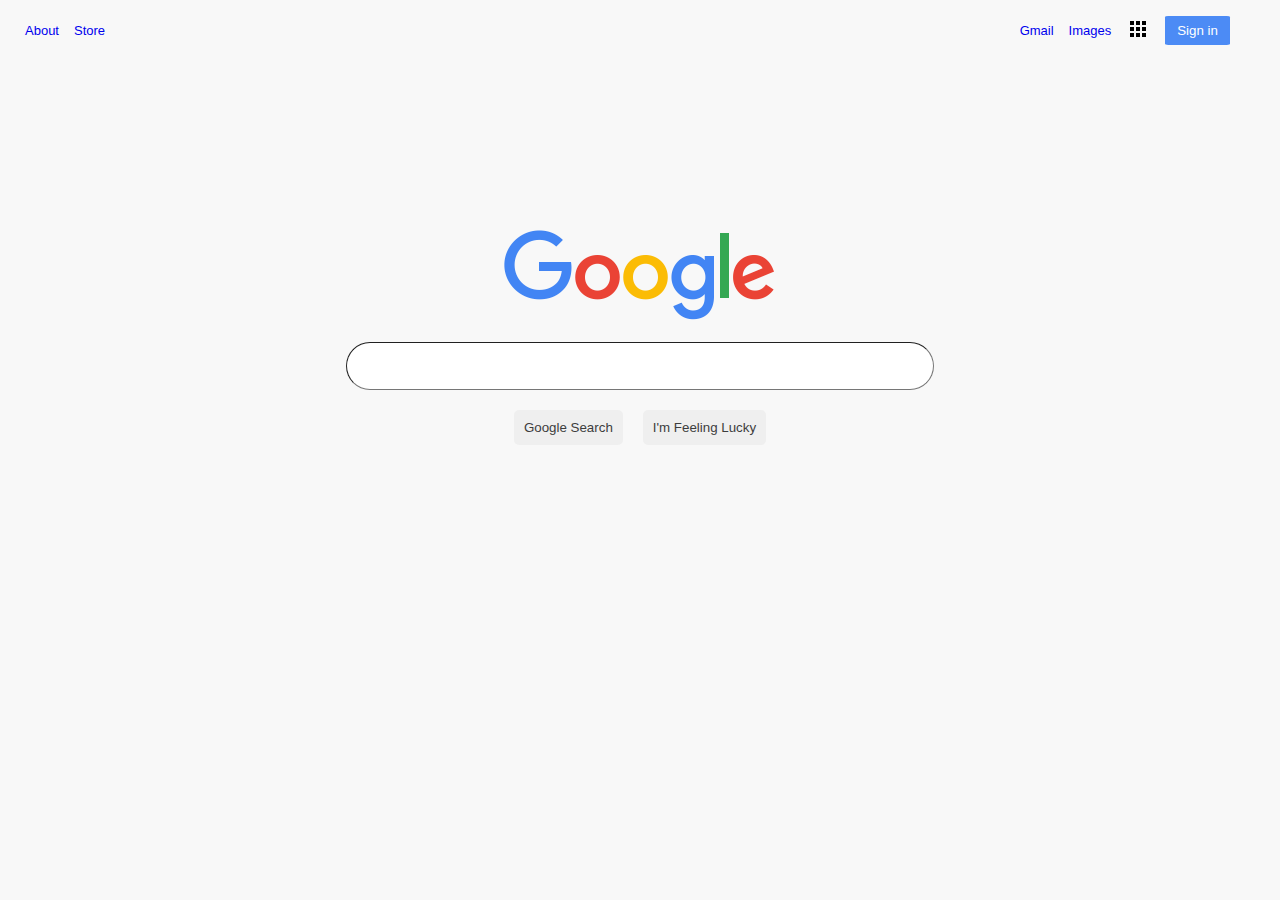
==== index.html @ 7fb5d5bc "initial commit" ====
<!DOCTYPE html>
<html>
    <head>
        <title>Hello</title>
        <link rel="stylesheet" href="styles.css">
    </head>

    <body>
        <div class="navbar">
            <div class="left-side-nav">
                <div class="about">
                    <a href="#">About</a>
                </div>

                <div class="store">
                    <a href="#">Store</a>
                </div>
            
            </div>

            <div class="right-side-nav">
                <div class="gmail">
                    <a href="#">Gmail</a>
                </div>

                <div class="images">
                    <a href="#">Images</a>
                </div>

                <div class="apps">
                    <a href="#"><img src="/apps-icon/1x/outline_apps_black_24dp.png" alt="apps"</a>
                </div>

                <div class="sign-in">
                    <button id="sign-in">Sign in</button>
                </div>
            </div>
        </div>

        <div>
            <img class="google-logo"src="/google_logo.png" alt="google-logo">
        </div>

        <input type="text" id="search-bar">
        <div class="search-buttons">
        <button id="google-search" type="button">Google Search</button>
        <button id="feeling-lucky" type="button">I'm Feeling Lucky</button>
        </div>

    </body>
</html>
---- styles.css ----
body {
    background-color: rgb(248, 248, 248);
}

div {
    display: flex;
    justify-content: center;
    align-items: center;

}

a:link {
    text-decoration: none;
}

/* a:hover {
    text-decoration: underline;
} */

button:hover {
    
}               

/* Navbar styling  */

.navbar {
    margin-top: 30px;
    font-size: 13px;
    font-family:'Gill Sans', 'Gill Sans MT', 'Calibri', 'Trebuchet MS', sans-serif
}

.left-side-nav {
    position: absolute;
    left: 25px;
}

.right-side-nav {
    position: absolute;
    right: 50px;
}

.about {
    margin-right: 15px;
}

.gmail {
    margin-right: 15px;
}

.images {
    margin-right: 15px;
}

.apps {
    margin-right: 15px;
}

#sign-in {
    border: none;
    background-color: #4C8BF5;
    color: white;
    border-radius: 5%;
    padding: 7px 12px 7px 12px;
}


/* Main content styling */

.google-logo {
    margin-top: 200px;
    width: auto;
    height: auto;
    text-align: center;

}

#search-bar {
    display: flex;
    justify-content: center;
    margin: 20px auto;
    height: 44px;
    width: 582px;
    border-radius: 24px;
    border-width: 1px;

}

#google-search {
    margin-right: 10px;
    border: none;
    padding: 10px;
    border-radius: 5px;
    color: rgb(61, 61, 61);
}

#google-search:hover {
    color: black;
    border: 1px solid rgb(167, 164, 164);
}

#feeling-lucky {
    margin-left: 10px;
    border: none;
    padding: 10px;
    border-radius: 5px;
    color: rgb(61, 61, 61);
}

#feeling-lucky:hover {
    color: black;
    border: 1px solid rgb(167, 164, 164);
}
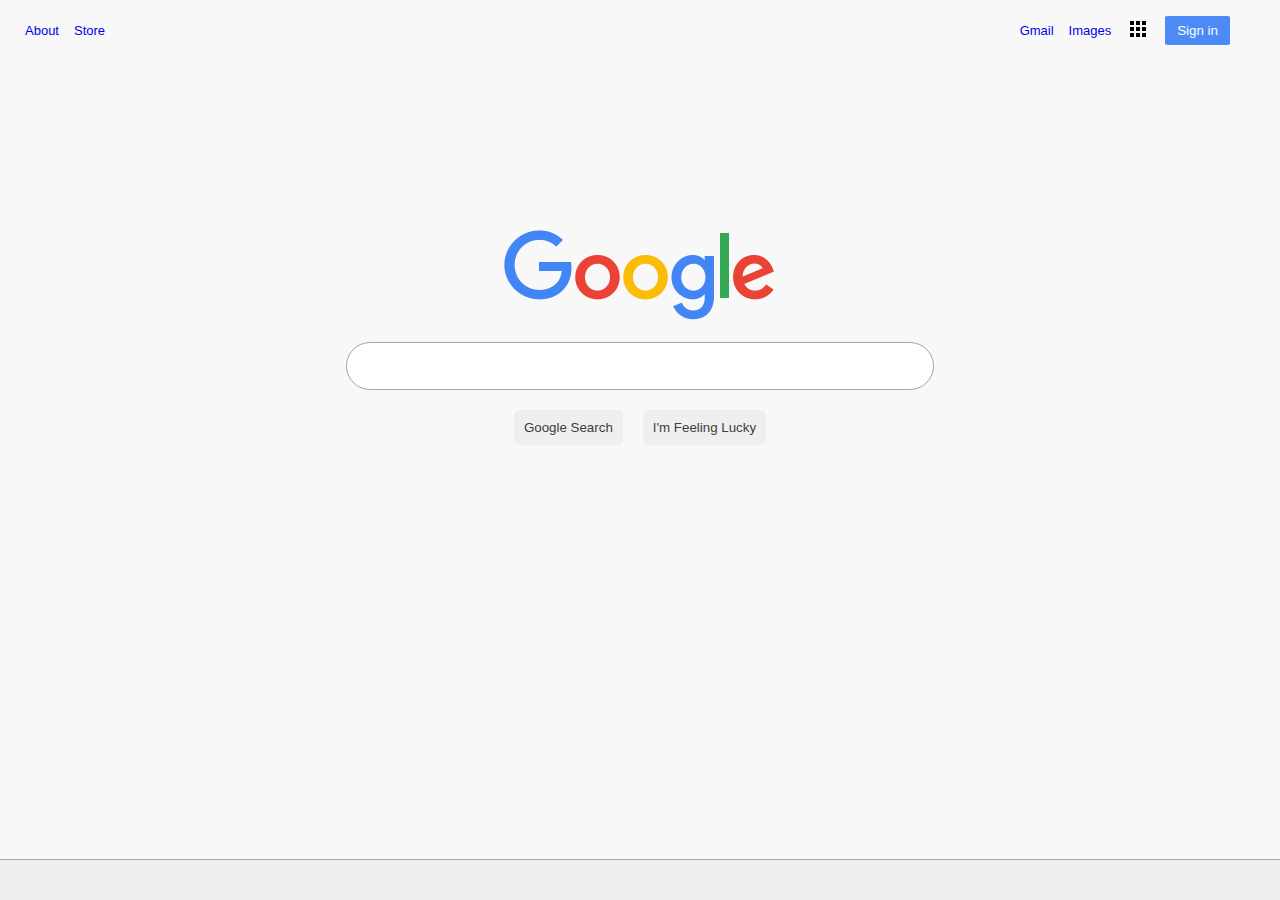
==== commit 0c2d1dc9: "add footer div" ====
--- a/index.html
+++ b/index.html
@@ -47,5 +47,16 @@
         <button id="feeling-lucky" type="button">I'm Feeling Lucky</button>
         </div>
 
+        <footer>
+            <div class="bottom-nav-container">
+                <div class="bottom-nav">
+                    <div class="advertising">
+        
+                    </div>
+                </div>
+            </div>
+        </footer>
+
+
     </body>
 </html>--- a/styles.css
+++ b/styles.css
@@ -82,6 +82,7 @@
     width: 582px;
     border-radius: 24px;
     border-width: 1px;
+    border: solid 1px rgb(167, 164, 164);
 
 }
 
@@ -109,4 +110,21 @@
 #feeling-lucky:hover {
     color: black;
     border: 1px solid rgb(167, 164, 164);
-}+}
+
+/* Footer styling */
+
+/* .bottom-nav-container {
+    position: relative;
+    min-height: 100%
+} */
+
+
+.bottom-nav {
+    background-color: rgb(239, 239, 239);
+    position: absolute;
+    bottom: 0;
+    width: 100%;
+    height: 40px;
+    border-top: solid 1px rgb(167, 164, 164);
+    }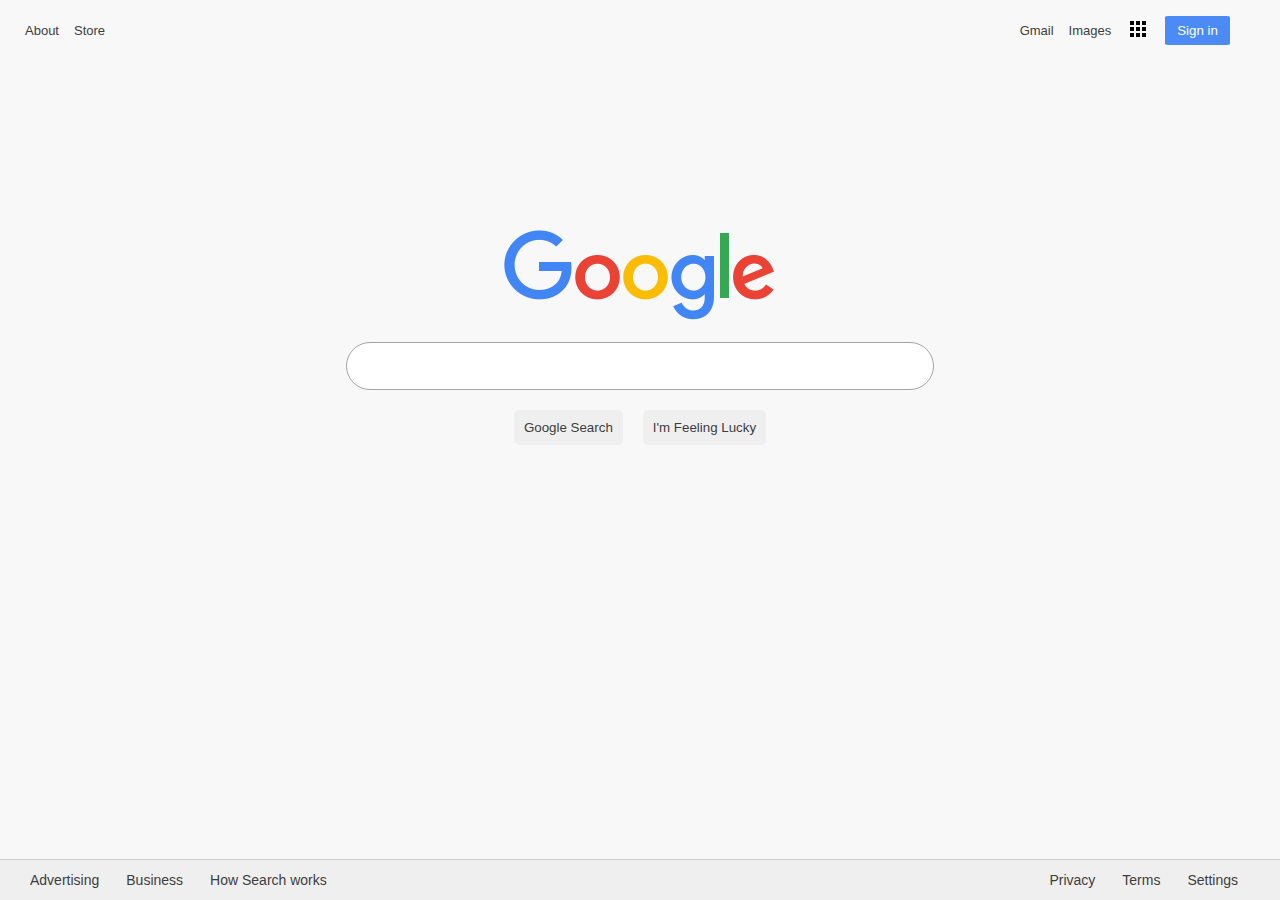
==== commit f7852174: "add footer div and adjust colours" ====
--- a/index.html
+++ b/index.html
@@ -50,8 +50,28 @@
         <footer>
             <div class="bottom-nav-container">
                 <div class="bottom-nav">
-                    <div class="advertising">
-        
+                    <div class="left-bottom-nav">
+                        <div class="advertising">
+                            <a href="#">Advertising</a>
+                        </div>
+                        <div class="business">
+                            <a href="#">Business</a>
+                        </div>
+                        <div class="how-search-works">
+                            <a href="#">How Search works</a>
+                        </div>
+                    </div>
+
+                    <div class="right-bottom-nav">
+                        <div class="privacy">
+                            <a href="#">Privacy</a>
+                        </div>
+                        <div class="terms">
+                            <a href="#">Terms</a>
+                        </div>
+                        <div class="settings">
+                            <a href="#">Settings</a>
+                        </div>
                     </div>
                 </div>
             </div>
--- a/styles.css
+++ b/styles.css
@@ -9,17 +9,21 @@
 
 }
 
+a {
+    color:rgb(61, 61, 61)
+}
+
 a:link {
     text-decoration: none;
 }
 
-/* a:hover {
+a:hover {
     text-decoration: underline;
-} */
+}
 
-button:hover {
-    
-}               
+a:visited {
+    text-decoration: none;
+  }          
 
 /* Navbar styling  */
 
@@ -119,12 +123,49 @@
     min-height: 100%
 } */
 
-
 .bottom-nav {
     background-color: rgb(239, 239, 239);
     position: absolute;
     bottom: 0;
     width: 100%;
     height: 40px;
-    border-top: solid 1px rgb(167, 164, 164);
-    }+    border-top: solid 1px rgb(209, 209, 209);
+    font-size: 14px;
+    font-family:'Gill Sans', 'Gill Sans MT', 'Calibri',
+     'Trebuchet MS', sans-serif
+    }
+
+
+.left-bottom-nav {
+    position: absolute;
+    left: 30px;
+}
+
+.right-bottom-nav {
+    position: absolute;
+    right: 15px;
+}
+
+.advertising {
+    margin-right: 27px;
+}
+
+.business {
+    margin-right: 27px;
+}
+
+.how-search-works {
+    margin-right: 27px;
+}
+
+.privacy {
+    margin-right: 27px;
+}
+
+.terms {
+    margin-right: 27px;
+}
+
+.settings {
+    margin-right: 27px;
+}
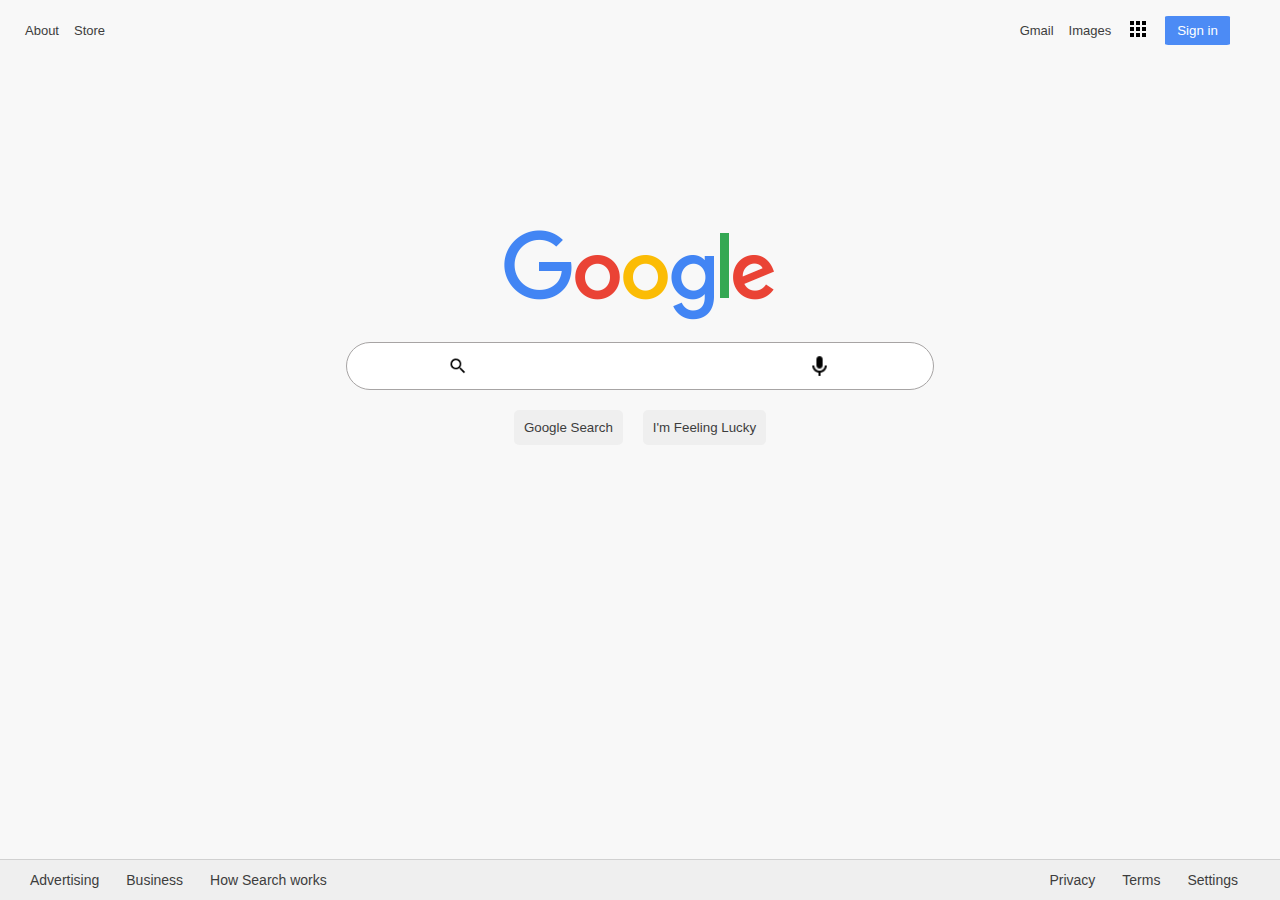
==== commit e749aa78: "add search and mic icons inside search bar and update README.me" ====
--- a/index.html
+++ b/index.html
@@ -41,10 +41,15 @@
             <img class="google-logo"src="/google_logo.png" alt="google-logo">
         </div>
 
-        <input type="text" id="search-bar">
+        <div>
+            <input type="text" id="search-bar">
+            <img id="search-icon" src="/search-icon/1x/outline_search_black_24dp.png" alt="search-icon">
+            <img id="mic-icon" src="/mic-icon/1x/outline_mic_black_24dp.png" alt="mic-icon">
+        </div>
+
         <div class="search-buttons">
-        <button id="google-search" type="button">Google Search</button>
-        <button id="feeling-lucky" type="button">I'm Feeling Lucky</button>
+            <button id="google-search" type="button">Google Search</button>
+            <button id="feeling-lucky" type="button">I'm Feeling Lucky</button>
         </div>
 
         <footer>
--- a/styles.css
+++ b/styles.css
@@ -90,6 +90,20 @@
 
 }
 
+#search-icon {
+    width: 20px;
+    position: absolute;
+    /* left: 645px; */
+    left: 35%;
+}
+
+#mic-icon {
+    width: 25px;
+    position: absolute;
+    /* right: 645px; */
+    right: 35%;
+}
+
 #google-search {
     margin-right: 10px;
     border: none;
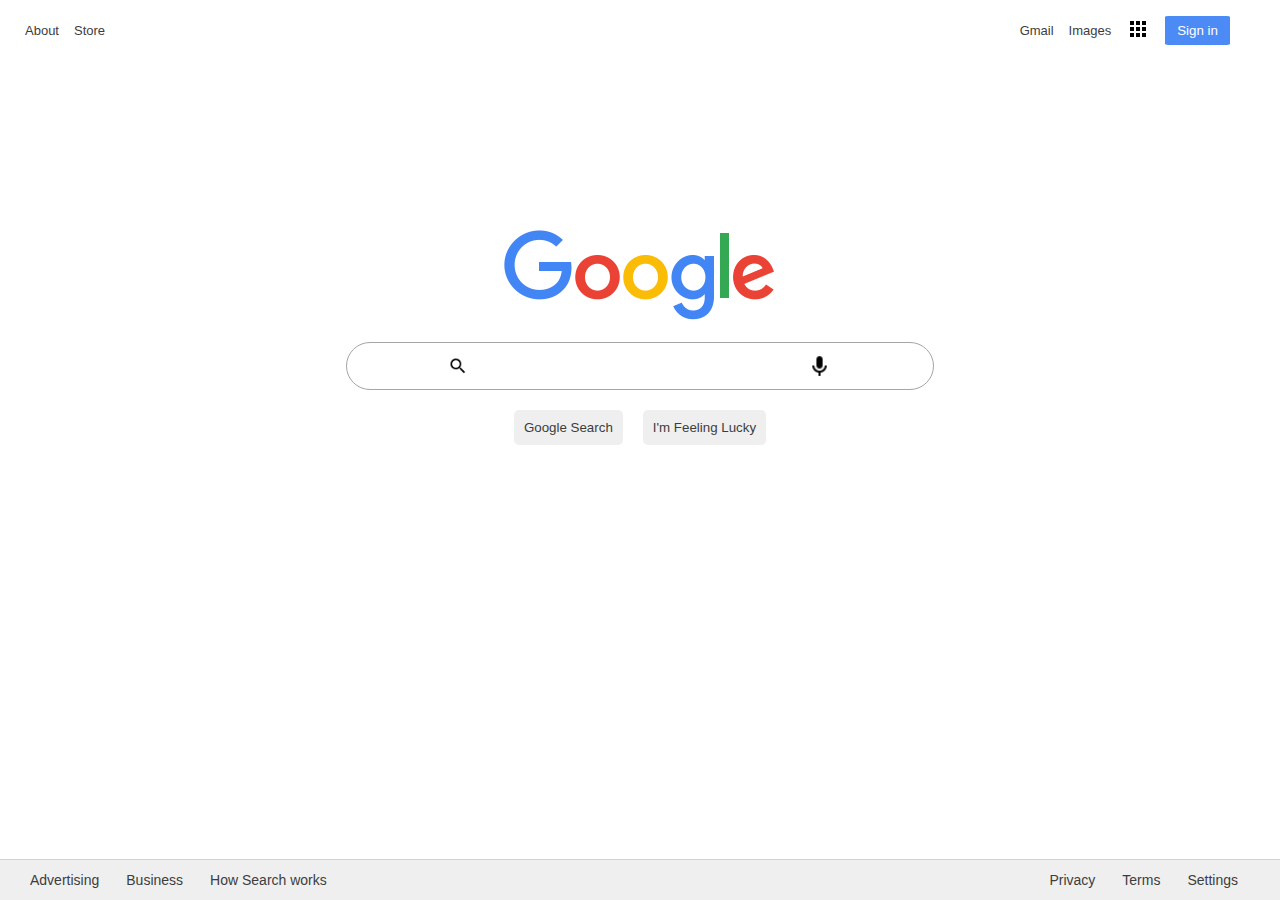
==== commit edabccea: "add logo and search bar to search-results.html" ====
--- a/index.html
+++ b/index.html
@@ -1,29 +1,29 @@
 <!DOCTYPE html>
-<html>
+<html lang="en">
     <head>
-        <title>Hello</title>
+        <title>Google</title>
         <link rel="stylesheet" href="styles.css">
     </head>
 
     <body>
         <div class="navbar">
             <div class="left-side-nav">
-                <div class="about">
+                <div class="about link">
                     <a href="#">About</a>
                 </div>
 
-                <div class="store">
+                <div class="store link">
                     <a href="#">Store</a>
                 </div>
             
             </div>
 
             <div class="right-side-nav">
-                <div class="gmail">
+                <div class="gmail link">
                     <a href="#">Gmail</a>
                 </div>
 
-                <div class="images">
+                <div class="images link">
                     <a href="#">Images</a>
                 </div>
 
@@ -46,35 +46,35 @@
             <img id="search-icon" src="/search-icon/1x/outline_search_black_24dp.png" alt="search-icon">
             <img id="mic-icon" src="/mic-icon/1x/outline_mic_black_24dp.png" alt="mic-icon">
         </div>
-
+        
         <div class="search-buttons">
-            <button id="google-search" type="button">Google Search</button>
-            <button id="feeling-lucky" type="button">I'm Feeling Lucky</button>
+            <button class="both-buttons" id="google-search" type="button"><a href="/search-results.html">Google Search</a></button>
+            <button class="both-buttons" id="feeling-lucky" type="button">I'm Feeling Lucky</button>
         </div>
 
         <footer>
             <div class="bottom-nav-container">
                 <div class="bottom-nav">
                     <div class="left-bottom-nav">
-                        <div class="advertising">
+                        <div class="advertising link">
                             <a href="#">Advertising</a>
                         </div>
-                        <div class="business">
+                        <div class="business link">
                             <a href="#">Business</a>
                         </div>
-                        <div class="how-search-works">
+                        <div class="how-search-works link">
                             <a href="#">How Search works</a>
                         </div>
                     </div>
 
                     <div class="right-bottom-nav">
-                        <div class="privacy">
+                        <div class="privacy link">
                             <a href="#">Privacy</a>
                         </div>
-                        <div class="terms">
+                        <div class="terms link">
                             <a href="#">Terms</a>
                         </div>
-                        <div class="settings">
+                        <div class="settings link">
                             <a href="#">Settings</a>
                         </div>
                     </div>
--- a/styles.css
+++ b/styles.css
@@ -1,7 +1,3 @@
-body {
-    background-color: rgb(248, 248, 248);
-}
-
 div {
     display: flex;
     justify-content: center;
@@ -17,15 +13,18 @@
     text-decoration: none;
 }
 
-a:hover {
-    text-decoration: underline;
-}
-
 a:visited {
     text-decoration: none;
   }          
 
-/* Navbar styling  */
+
+/* Underlines all <a> tags with the class 'link'
+when hovered.*/
+.link a:hover {
+    text-decoration: underline;
+}
+
+        /* Navbar styling  */
 
 .navbar {
     margin-top: 30px;
@@ -68,7 +67,7 @@
 }
 
 
-/* Main content styling */
+        /* Main content styling */
 
 .google-logo {
     margin-top: 200px;
@@ -78,8 +77,16 @@
 
 }
 
+input#search-bar:focus {
+    outline-width: 0;
+}
+
+input#search-bar:hover {
+    box-shadow: 0 0 2px 1px rgb(212, 212, 212);
+}
+
 #search-bar {
-    display: flex;
+    display: inline-block;
     justify-content: center;
     margin: 20px auto;
     height: 44px;
@@ -87,7 +94,7 @@
     border-radius: 24px;
     border-width: 1px;
     border: solid 1px rgb(167, 164, 164);
-
+    text-indent: 8%;
 }
 
 #search-icon {
@@ -95,6 +102,7 @@
     position: absolute;
     /* left: 645px; */
     left: 35%;
+    margin-right: 10px;
 }
 
 #mic-icon {
@@ -103,6 +111,7 @@
     /* right: 645px; */
     right: 35%;
 }
+
 
 #google-search {
     margin-right: 10px;
@@ -115,6 +124,7 @@
 #google-search:hover {
     color: black;
     border: 1px solid rgb(167, 164, 164);
+
 }
 
 #feeling-lucky {
@@ -130,12 +140,8 @@
     border: 1px solid rgb(167, 164, 164);
 }
 
-/* Footer styling */
 
-/* .bottom-nav-container {
-    position: relative;
-    min-height: 100%
-} */
+        /* Footer styling */
 
 .bottom-nav {
     background-color: rgb(239, 239, 239);
